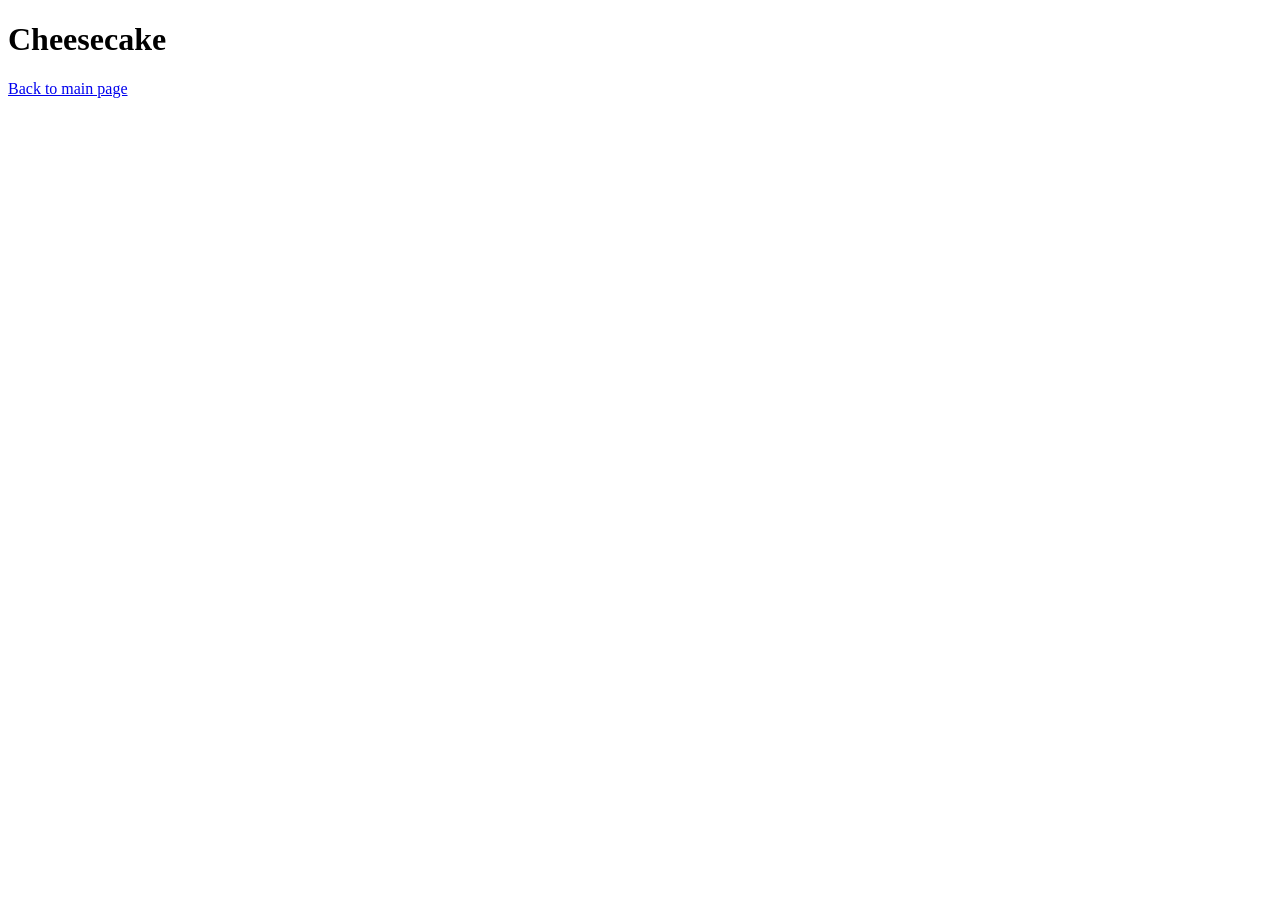
==== recipes/cheesecake.html @ 8897d9bb "Add cheesecake page and hyperlinks for navigation I set up the boilerplate to add the cheesecake rec" ====
<!DOCTYPE html>
<html lang="en">
<head>
    <meta charset="UTF-8">
    <meta name="viewport" content="width=device-width, initial-scale=1.0">
    <title>Cheesecake</title>
</head>
<body>
    <h1>Cheesecake</h1>
    <a href="../index.html">Back to main page</a>
</body>
</html>
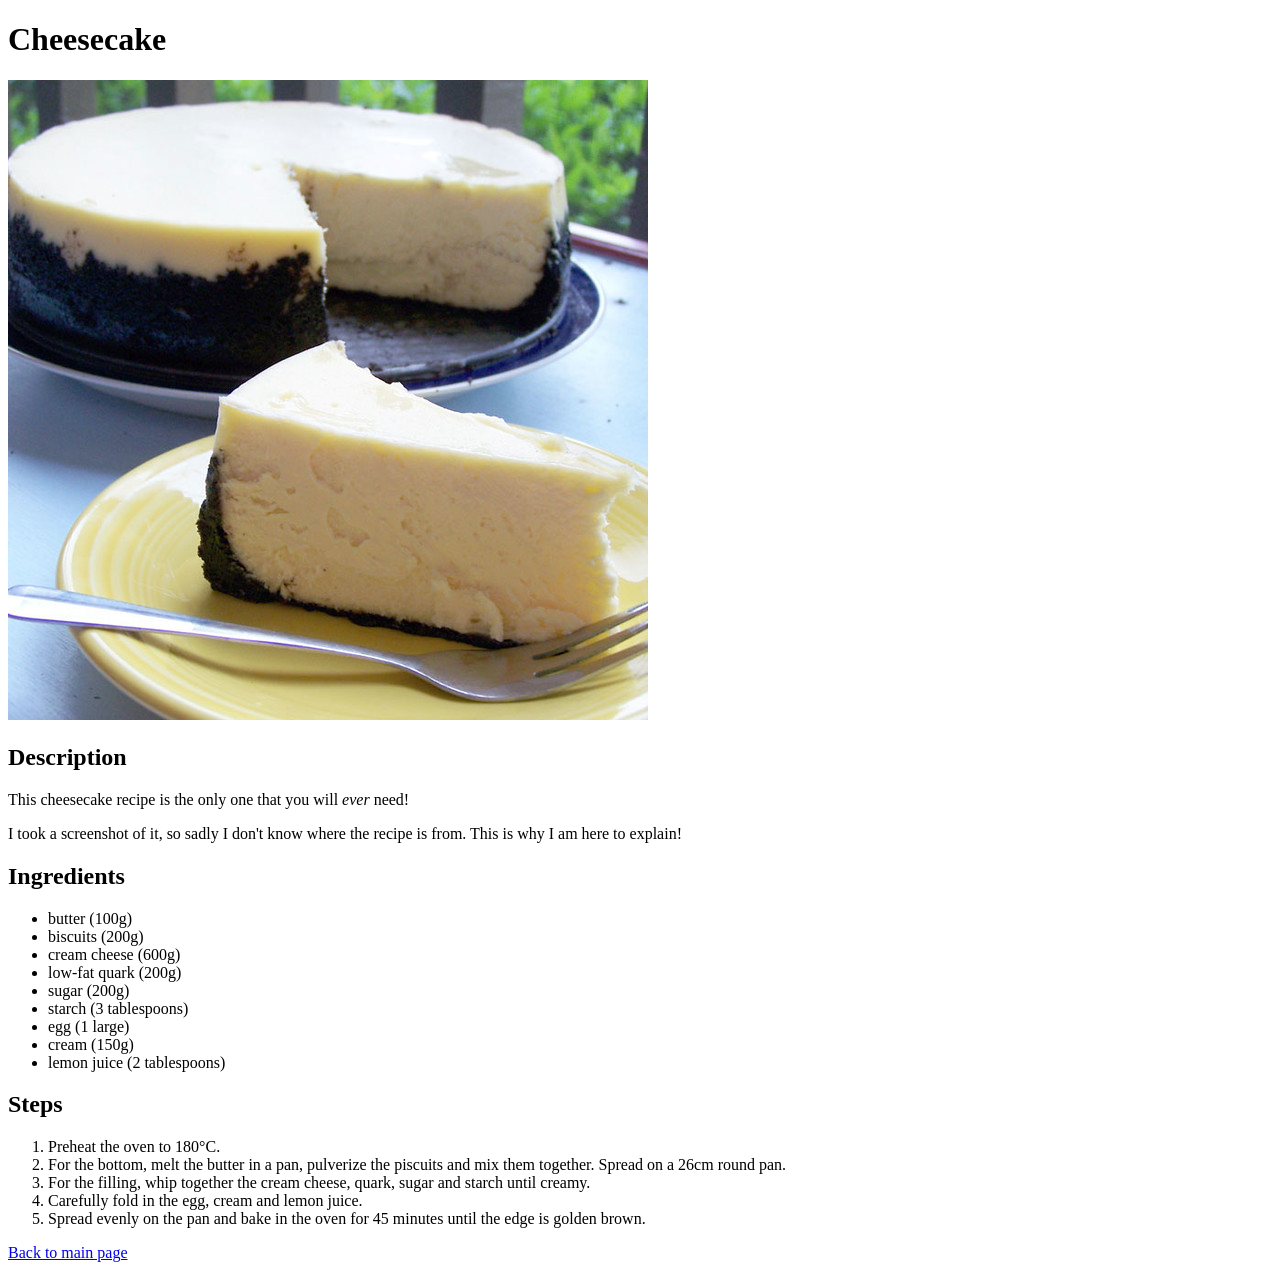
==== commit dc777471: "Add full cheesecake recipe with image and description" ====
--- a/recipes/cheesecake.html
+++ b/recipes/cheesecake.html
@@ -7,6 +7,33 @@
 </head>
 <body>
     <h1>Cheesecake</h1>
+    <img src="../images/cheesecake.jpg" alt="Cheesecake">
+    <h2>Description</h2>
+    <p>This cheesecake recipe is the only one that you will <em>ever</em> need!</p>
+    <p>I took a screenshot of it, so sadly I don't know where the recipe is from. This is why I am here to explain!</p>
+
+    <h2>Ingredients</h2>
+    <ul>
+        <li>butter (100g)</li>
+        <li>biscuits (200g)</li>
+        <li>cream cheese (600g)</li>
+        <li>low-fat quark (200g)</li>
+        <li>sugar (200g)</li>
+        <li>starch (3 tablespoons)</li>
+        <li>egg (1 large)</li>
+        <li>cream (150g)</li>
+        <li>lemon juice (2 tablespoons)</li>
+    </ul>
+
+    <h2>Steps</h2>
+    <ol>
+        <li>Preheat the oven to 180°C.</li>
+        <li>For the bottom, melt the butter in a pan, pulverize the piscuits and mix them together. Spread on a 26cm round pan.</li>
+        <li>For the filling, whip together the cream cheese, quark, sugar and starch until creamy.</li>
+        <li>Carefully fold in the egg, cream and lemon juice.</li>
+        <li>Spread evenly on the pan and bake in the oven for 45 minutes until the edge is golden brown.</li>
+    </ol>
+
     <a href="../index.html">Back to main page</a>
 </body>
 </html>
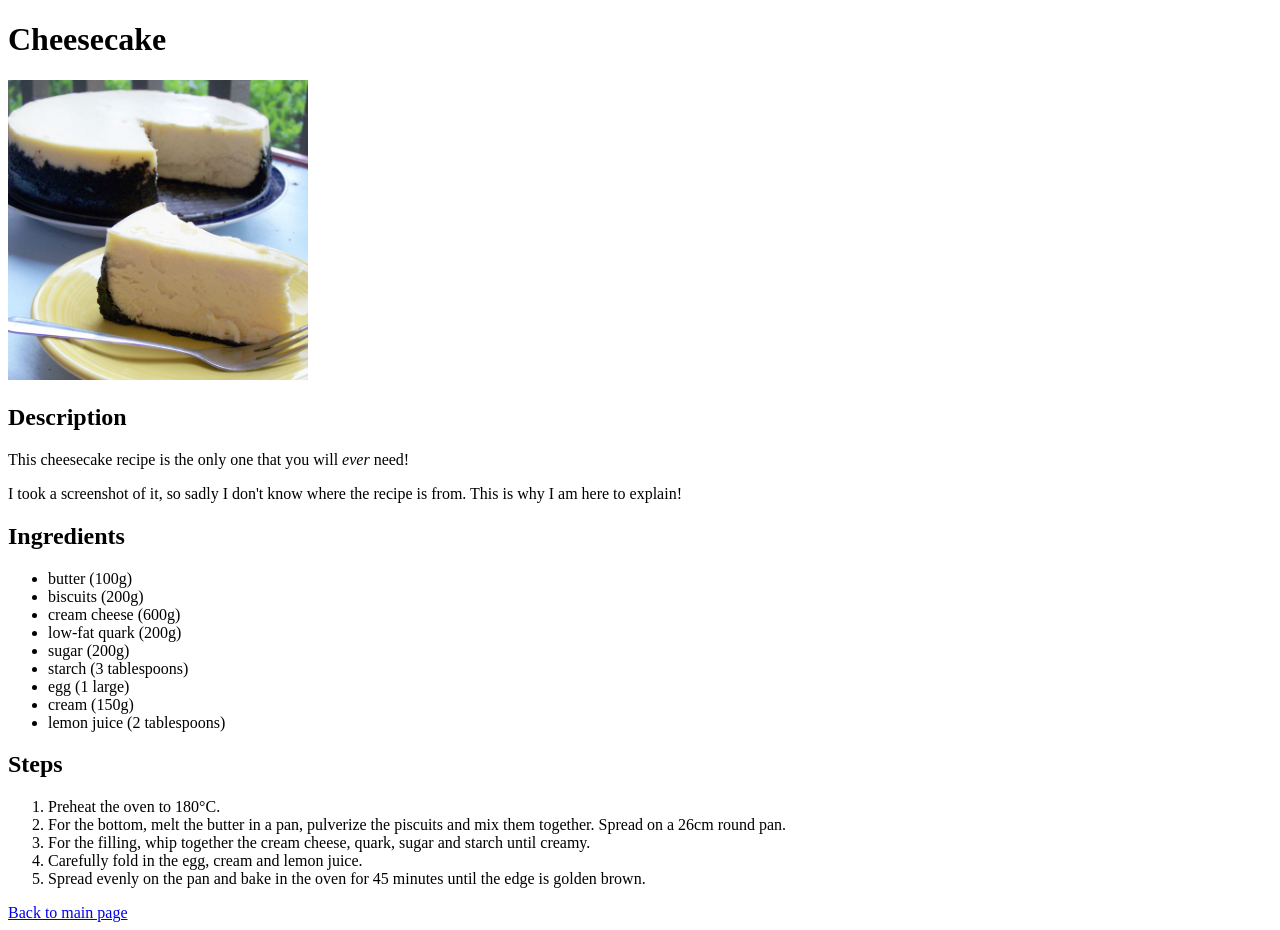
==== commit 3ebd19ca: "Shrink image on cheesecake page" ====
--- a/recipes/cheesecake.html
+++ b/recipes/cheesecake.html
@@ -7,7 +7,7 @@
 </head>
 <body>
     <h1>Cheesecake</h1>
-    <img src="../images/cheesecake.jpg" alt="Cheesecake">
+    <img src="../images/cheesecake.jpg" alt="Cheesecake" width="300">
     <h2>Description</h2>
     <p>This cheesecake recipe is the only one that you will <em>ever</em> need!</p>
     <p>I took a screenshot of it, so sadly I don't know where the recipe is from. This is why I am here to explain!</p>
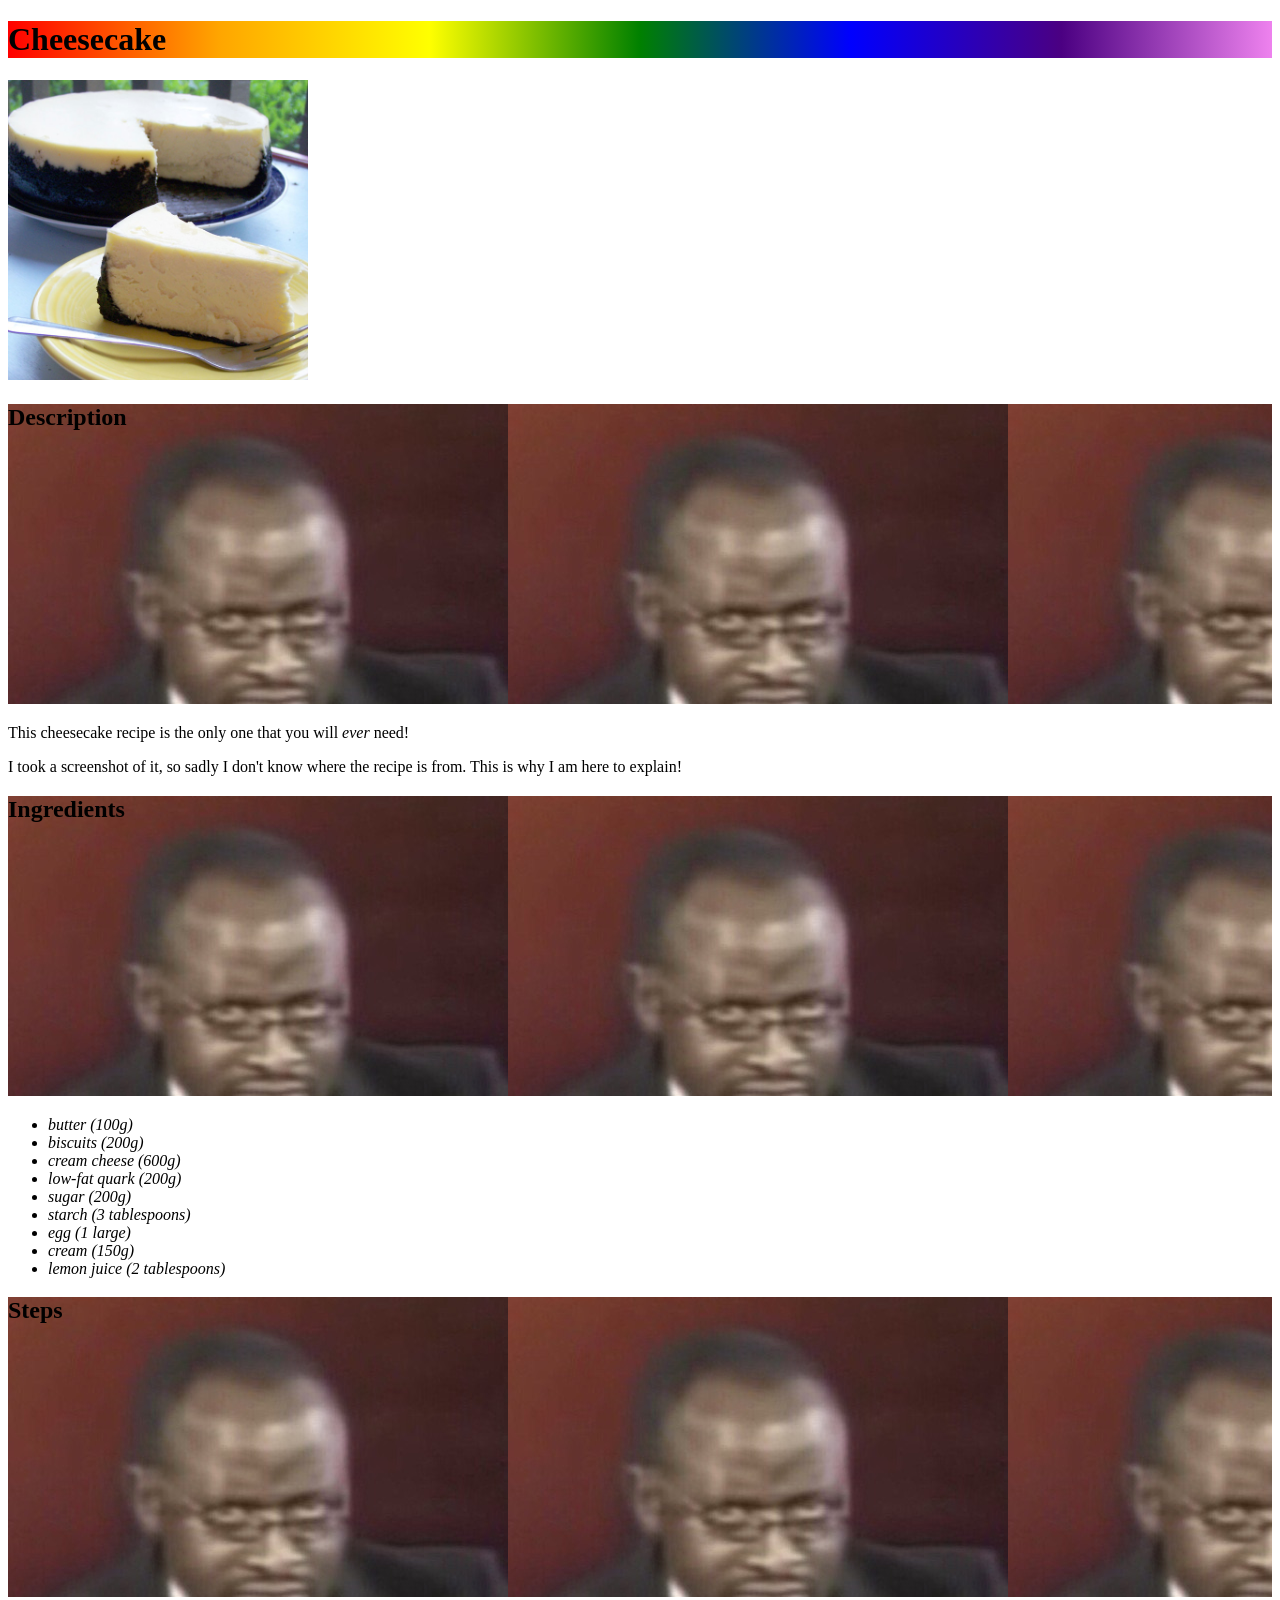
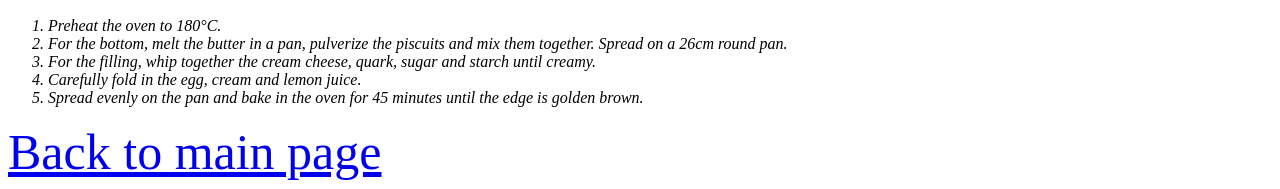
==== commit 38709bef: "Add several CSS styling to texts and images I've added a background image to headers, either rainbow" ====
--- a/recipes/cheesecake.html
+++ b/recipes/cheesecake.html
@@ -4,6 +4,7 @@
     <meta charset="UTF-8">
     <meta name="viewport" content="width=device-width, initial-scale=1.0">
     <title>Cheesecake</title>
+    <link rel="stylesheet" href="../css/styles.css">
 </head>
 <body>
     <h1>Cheesecake</h1>
--- a/css/styles.css
+++ b/css/styles.css
@@ -0,0 +1,16 @@
+a {
+    font-size: 50px
+}
+
+h1 {
+    background-image: linear-gradient(to left, violet, indigo, blue, green, yellow, orange, red);
+}
+
+h2 {
+    background-image: url("../images/the-look.jpg");
+    height: 300px;
+}
+
+li {
+    font-style: italic;
+}
